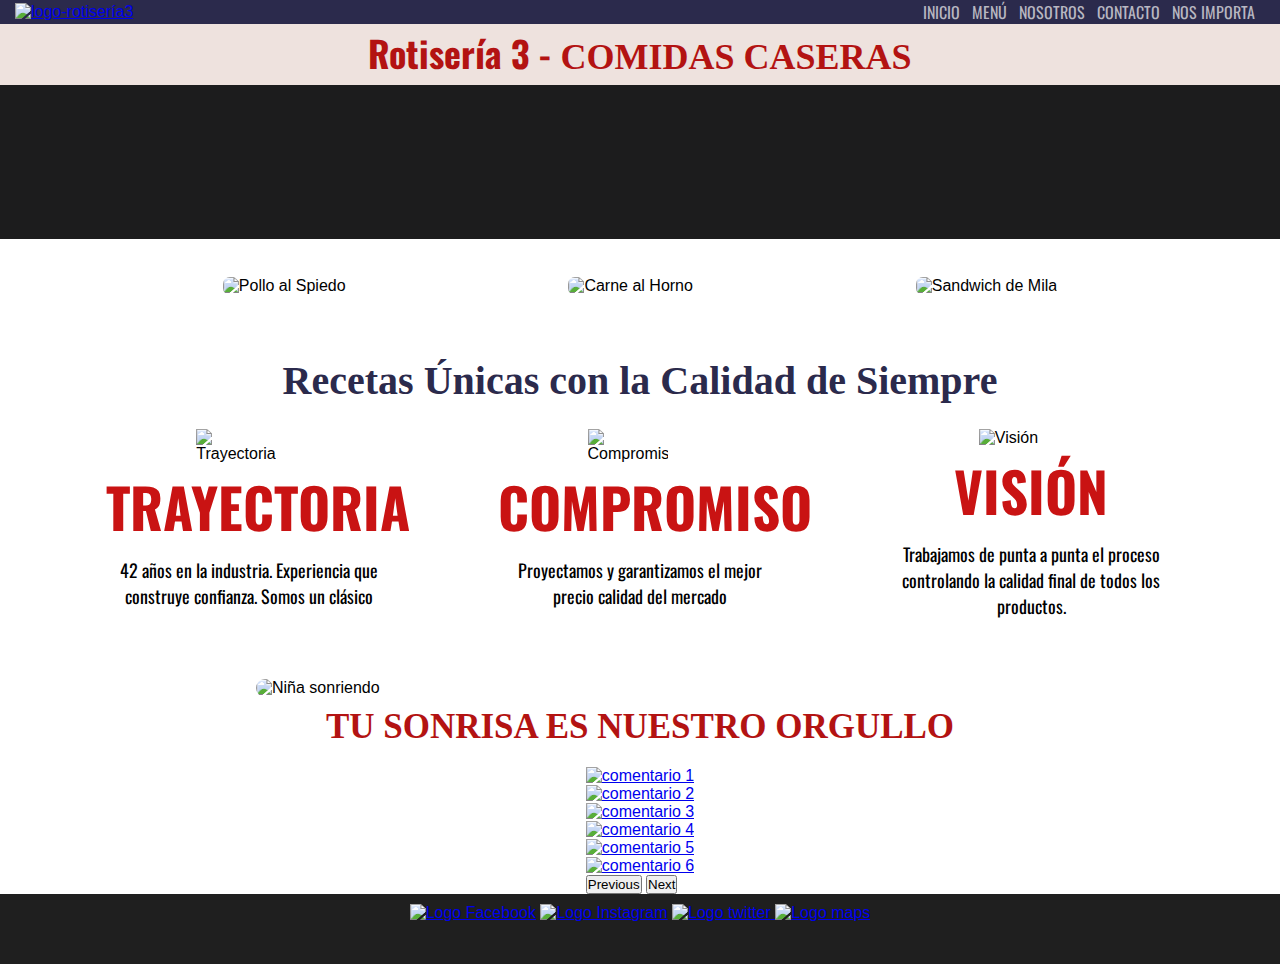
==== index.html @ 92462fdd "carrousel-index con vinculo a google reviews" ====
<!DOCTYPE html>
<html lang="en">

<head>
    <meta charset="UTF-8">
    <meta http-equiv="X-UA-Compatible" content="IE=edge">
    <meta name="viewport" content="width=device-width, initial-scale=1.0">
    <link rel="shortcut icon" href="./resourses/images/proto-logo.png" type="image/x-icon">
    <link href="https://cdn.jsdelivr.net/npm/bootstrap@5.3.0/dist/css/bootstrap.min.css" rel="stylesheet"
        integrity="sha384-9ndCyUaIbzAi2FUVXJi0CjmCapSmO7SnpJef0486qhLnuZ2cdeRhO02iuK6FUUVM" crossorigin="anonymous">
    <link rel="stylesheet" href="./css/style.css">
    <title>Rotisería 3</title>
</head>

<body>
    <header class="header">
        <a href="./index.html"><img src="./resourses/images/proto-logo.png" alt="logo-rotisería3" class="logo">
        </a>


        <nav class="nav">

            <ul>
                <li><a href="./index.html">Inicio</a></li>
                <li><a href="./pages/menu.html">Menú</a></li>
                <li><a href="./pages/nosotros.html">Nosotros</a></li>
                <li><a href="./pages/contacto.html">Contacto</a></li>
                <li><a href="./pages/nos-importa.html">Nos Importa</a></li>
            </ul>

        </nav>


    </header>
    <main class="main">
        <h1 class="h1-inicio"> Rotisería 3 - <span class="h1-tu-clasico">COMIDAS CASERAS</span></h1>
        <div class="video-container">
            <div><video muted autoplay loop src="./resourses/images/video-hero (2).mp4" class="video">Pollos en spiedo
                    video</video>
            </div>

            <div class="capa"></div>
        </div>

        <section class="flex-padre">
            <div>
                <img src="./resourses/images/pollo-spiedo-con-limon1.png" alt="Pollo al Spiedo">
            </div>
            <div>
                <img src="./resourses/images/carne-horno1.png" alt="Carne al Horno">
            </div>
            <div>
                <img src="./resourses/images/Mila1.png" alt="Sandwich de Mila">
            </div>

        </section>
        <div>
            <h2 class="h2-inicio">Recetas Únicas con la Calidad de Siempre</h2>
        </div>
        <section class="section-main2">

            <div class="trayectoria">
                <img src="./resourses/images/corazon.png" alt="Trayectoria">
                <div>
                    <h1>Trayectoria</h1>
                </div>
                <div>
                    <p>42 años en la industria. Experiencia que construye confianza. Somos un clásico</p>
                </div>
            </div>
            <div><img src="./resourses/images/ok.png" alt="Compromiso">
                <div>
                    <h1>Compromiso</h1>
                </div>
                <div>
                    <p>Proyectamos y garantizamos el mejor precio calidad del mercado </p>
                </div>
            </div>
            <div><img src="./resourses/images/mover-selector.png" alt="Visión">
                <div>
                    <h1>Visión</h1>
                </div>
                <div>
                    <p>Trabajamos de punta a punta el proceso controlando la calidad final de todos los productos.</p>
                </div>
            </div>

        </section>
        <div class="section-main3">
            <img class="nina-sonriendo" src="./resourses/images/nina-sonrisa.jpg" alt="Niña sonriendo">
            <!-- <small>
               imagen de <a href="https://www.freepik.es/foto-gratis/nina-sonriente-celebrando-cumpleanos_14659047.htm#query=ni%C3%B1a%20sonriendo&position=16&from_view=search&track=ais">Freepik</a>
            </small> -->
            <h3 class="h3-index">Tu sonrisa es nuestro orgullo</h3>
        </div>
        <div class="carousel-container">
            <div id="carouselExampleAutoplaying" class="carousel slide, carousel-control-width: 5%"
                data-bs-ride="carousel">
                <div class="carousel-inner">
                    <div class="carousel-item active">
                       <a href="https://goo.gl/maps/NX41fDXaQCsiSCg49" target="_blank"><img src="./resourses/images/coment1.png" class="d-block w-100" alt="comentario 1"></a> 
                    </div>
                    <div class="carousel-item">
                        <a href="https://goo.gl/maps/ph6fhbP2rN9Jmk6p6" target="_blank"><img src="./resourses/images/coment2.png" class="d-block w-100" alt="comentario 2"></a>
                    </div>
                    <div class="carousel-item">
                       <a href="https://goo.gl/maps/Phtq5oSLnUuC4CB1A" target="_blank"> <img src="./resourses/images/coment3.png" class="d-block w-100" alt="comentario 3"></a>
                    </div>
                    <div class="carousel-item">
                        <a href="https://goo.gl/maps/XSpgKHTFvqZjrsUf7"><img src="./resourses/images/coment4.png" class="d-block w-100" alt="comentario 4"></a> 
                    </div>
                    <div class="carousel-item">
                       <a href="https://goo.gl/maps/chd6iym1nh2SZJrf6"><img src="./resourses/images/coment5.png" class="d-block w-100" alt="comentario 5"></a> 
                    </div>
                    <div class="carousel-item">
                       <a href="https://goo.gl/maps/LpkzpnrTHwoEB9Fm9"><img src="./resourses/images/coment6.png" class="d-block w-100" alt="comentario 6"></a> 
                    </div>
                </div>
                <button class="carousel-control-prev" type="button" data-bs-target="#carouselExampleAutoplaying"
                    data-bs-slide="prev">
                    <span class="carousel-control-prev-icon" aria-hidden="true"></span>
                    <span class="visually-hidden">Previous</span>
                </button>
                <button class="carousel-control-next" type="button" data-bs-target="#carouselExampleAutoplaying"
                    data-bs-slide="next">
                    <span class="carousel-control-next-icon" aria-hidden="true"></span>
                    <span class="visually-hidden">Next</span>
                </button>
            </div>
        </div>

       

    </main>
    <footer class="footer">
        <div class="footer-conteiner">
            <span>
                <a href="#"><img src="./resourses/images/logo-facebook.png" alt="Logo Facebook"
                        class="social-media"></a>
            </span>
            <span>
                <a href="#"><img src="./resourses/images/logo-instagram.png" alt="Logo Instagram"
                        class="social-media"></a>
            </span>

            <span>
                <a href="#"><img src="./resourses/images/logo-twitter.png" alt="Logo twitter" class="social-media"> </a>
            </span>
            <span>
                <a href="https://goo.gl/maps/8TpK8AUAw1Z3n2FX8" target="_blank"> <img src="./resourses/images/maps-icono.png" alt="Logo maps"
                        class="social-media"></a>
            </span>
        </div>

    </footer>
    <script src="https://cdn.jsdelivr.net/npm/bootstrap@5.3.0/dist/js/bootstrap.bundle.min.js"
        integrity="sha384-geWF76RCwLtnZ8qwWowPQNguL3RmwHVBC9FhGdlKrxdiJJigb/j/68SIy3Te4Bkz"
        crossorigin="anonymous"></script>
</body>

</html>
---- css/style.css ----
@import url('https://fonts.googleapis.com/css2?family=Geologica&family=Staatliches&display=swap');
 @import url('https://fonts.googleapis.com/css2?family=Geologica&family=Oswald&family=Staatliches&display=swap');


 * {
     font-family: sans-serif;
     margin: 0;
     padding: 0;
     box-sizing: content-box;
 }

 @font-face {
     font-family: "invisible";
     src: url(../resourses/tipografia/Invisible-ExtraBold.otf);
 }

 @font-face {
     font-family: "paytone";
     src: url(../resourses/tipografia/PaytoneOne-Regular.ttf);
 }

 @font-face {
     font-family: "new-font";
     src: url(../resourses/tipografia/bebas-neue/BebasNeue-Regular.ttf);
 }

 @font-face {
     font-family: "carter";
     src: url(../resourses/tipografia/CarterOne-Regular.ttf);
 }

 /****** HEADER ******/
 .header .logo {
     width: 110px;
     padding-left: 15px;

 }

 .header {
     background-color: #2B2A4C;
     display: flex;
     align-items: center;
     justify-content: space-between;
     flex-wrap: wrap;
 }

 .header ul {
     list-style-type: none;
     text-transform: uppercase;
     display: flex;
     width: 370px;
     align-content: center;
     justify-content: center;
     flex-wrap: wrap;
     margin-bottom: 0;
 }


 .header ul a {
     font-family: 'Oswald', sans-serif;
     text-decoration: none;
     color: #b8b7c1;
     padding-right: 12px;
     /* font-weight: 800; */
 }

 .header ul li a {
     transition: 0.7s ease;
 }

 .header ul li :hover {
     color: #ffffff;
     font-weight: 800;
 }


 /****** INDEX MAIN ******/

 .video-container {
     display: flex;
     flex-direction: column;
     align-items: center;
     flex-wrap: wrap;
     opacity: 1;
     background-color: #1c1c1d;

 }

 .video {
     max-height: 427px;
     width: 100%;
     overflow: visible;
     /* display:none */
 }

 .flex-padre {
     /* border: 2px solid; */
     padding-top: 38px;
     padding-bottom: 38px;
     display: flex;
     flex-direction: row;
     justify-content: space-evenly;
     flex-wrap: wrap;
     height: auto;
     align-content: center;
     background-image: url("../resourses/images/fondo-menu.jpg");
     background-position: right;
     background-size: cover;
 }


 .flex-padre img {
     max-width: 345px;
     max-height: 397px;
     border-radius: 7px;
     overflow-y: auto;
 }

 .h1-inicio {
     color: #B31312;
     text-align: center;
     /* text-transform: uppercase; */
     padding-top: 2px;
     padding-bottom: 6px;
     background-color: #EEE2DE;
     font-family: 'Oswald', sans-serif;
     font-size: 36px;
 }

 .h1-tu-clasico {
     font-family: "paytone";
 }

 .h2-inicio {
     color: #2B2A4C;
     text-align: center;
     font-size: 40px;
     text-align: center;
     padding-top: 20px;
     background-color: #ffffff;
     font-family: "invisible";
 }

 .section-main2 {
     background-color: #ffffff;
     padding-top: 10px;
     padding-bottom: 40px;
     display: flex;
     flex-direction: row;
     justify-content: space-evenly;
     flex-wrap: wrap;
     max-height: 100%;
     align-content: center;
 }

 .section-main2 img {
     max-width: 80px;
     max-height: 80px;
     padding-left: 90px;
     padding-top: 15px;


 }

 .section-main2 div {
     background-color: #ffffff;
     max-width: 285px;
     padding: 0px -20px 0px
 }

 .section-main2 h1 {
     color: #c91313;
     text-align: center;
     text-transform: uppercase;
     text-align: center;
     padding-top: 2px;
     background-color: #ffffff;
     font-family: 'Oswald', sans-serif;
     font-size: 55px;
 }

 .section-main2 p {
     overflow: hidden;
     text-align: center;
     padding-top: 10px;
     font-family: 'Oswald', sans-serif;
     font-size: 18px;
 }

 .foto-local {
     width: 100%;
 }

 .section-main3 {
     background-image: url(../resourses/images/fondo-menu.jpg);
     background-size: cover;
     background-position: center;
     display: flex;
     flex-direction: column;
     align-items: center;
     justify-content: center;
     padding: 20px 0;
 }

 .nina-sonriendo {
     width: 60%;
     border-radius: 15px;
 }

 .h3-index {
     padding-top: 10px;
     font-size: 35px;
     font-family: "paytone";
     text-align: center;
     text-transform: uppercase;
     color: rgb(179, 19, 18);

 }

 .carousel-container {
     background-image: url(../resourses/images/local.JPG);
     background-position: center;
     background-size: cover;
     display: flex;
     justify-content: center;
 }

 /****** MENU MAIN ******/
 .main-menu {
     width: 100%;
     height: 100%;
     background-image: url("../resourses/carne-horno.png");
 }

 .h1-menu {
     color: rgb(179, 19, 18);
     text-align: center;
     padding-top: 2px;
     padding-bottom: 6px;
     background-color: #EEE2DE;
     font-family: "paytone";
     font-size: 36px;
     text-transform: uppercase;
 }

 .main-menu h2 {
     font-family: "invisible";
     text-align: center;
     color: #2B2A4C;
     font-size: 35px;
     margin: 10px;
 }

 .flex-padre-menu .clasicos {

     border-radius: 15px;
     display: flex;
     flex-wrap: wrap;
     flex-direction: row;
     justify-content: center;
     background-image: url(https://i.pinimg.com/originals/a8/f2/65/a8f265e983f2c065b8128eaed8ccb9a7.jpg);
     background-position: center;
     background-size: cover;
 }

 .clasicos img {
     max-height: 425px;
     border-radius: 5px;
 }

 .clasicos h3 {
     font-family: "new-font";
     padding-top: 4px;
 }

 .clasicos p {
     font-size: 16px;
     font-family: "new-font";
     padding: 3px 2px;
 }

 .clasicos small {
     font-size: 10px;
     font-weight: bold;
 }

 .clasicos .carne-container {
     display: flex;
     flex-direction: column;
     align-items: center;
 }

 .clasicos .pollo-container {
     display: flex;
     flex-direction: column;
     align-items: center;
 }

 .clasicos .merluza-container {
     display: flex;
     flex-direction: column;
     align-items: center;
 }

 .clasicos .napo-container {
     display: flex;
     flex-direction: column;
     align-items: center;
 }

 .clasicos .sandwich-container {
     display: flex;
     flex-direction: column;
     align-items: center;
 }

 .flex-padre-menu div {
     padding: 10px;
 }

 .acompanamientos {
     display: flex;
     flex-wrap: wrap;
     align-items: center;
     justify-content: center;
     background-image: url(https://i.pinimg.com/originals/a8/f2/65/a8f265e983f2c065b8128eaed8ccb9a7.jpg);
     background-position: center;
     background-size: cover;
 }

 .acompanamientos .fries-box {
     display: flex;
     flex-direction: column;
     align-items: center;
 }

 .acompanamientos .backed-box {
     display: flex;
     flex-direction: column;
     align-items: center;
 }

 .acompanamientos .bomb-box {
     display: flex;
     flex-direction: column;
     align-items: center;
 }

 .acompanamientos .smash-box {
     display: flex;
     flex-direction: column;
     align-items: center;
 }

 .acompanamientos .salad-box {
     display: flex;
     flex-direction: column;
     align-items: center;
 }

 .acompanamientos .tortillas-box {
     display: flex;
     flex-direction: column;
     align-items: center;
 }

 .acompanamientos h3 {
     font-family: "new-font";
     padding-top: 4px;
 }

 .acompanamientos p {
     font-size: 16px;
     font-family: "new-font";
     padding: 3px 2px;
 }

 .acompanamientos small {
     font-size: 10px;
     font-weight: bold;
 }

 .flex-padre-menu .acompanamientos img {
     max-width: 300px;
     height: 223px;
     border-radius: 5px;
 }

 .flex-padre-menu .pastas {
     display: flex;
     flex-wrap: wrap;
     align-items: center;
     justify-content: center;
     background-image: url(https://i.pinimg.com/originals/a8/f2/65/a8f265e983f2c065b8128eaed8ccb9a7.jpg);
     background-position: center;
     background-size: cover;
 }

 .flex-padre-menu .pastas h3 {
     font-family: "new-font";
     padding-top: 4px;
     margin: auto;
     text-align: center;
 }

 .flex-padre-menu .pastas img {
     max-width: 450px;
     border-radius: 5px;
     margin: 0 20px;
 }

 .flex-padre-menu .empanadas {
     border-radius: 15px;
     display: flex;
     flex-wrap: wrap;
     flex-direction: row;
     justify-content: center;
     background-image: url(https://i.pinimg.com/originals/a8/f2/65/a8f265e983f2c065b8128eaed8ccb9a7.jpg);
     background-position: center;
     background-size: cover;
 }

 .flex-padre-menu .empanadas h3 {
     font-family: "new-font";
     margin: auto;
     text-align: center;
 }

 .flex-padre-menu .empanadas div {
     margin: 0 6px;
 }

 .flex-padre-menu .empanadas img {
     max-width: 300px;
     height: 223px;
     border-radius: 5px;
 }

 .flex-padre-menu .postres {
     border-radius: 15px;
     display: flex;
     flex-wrap: wrap;
     flex-direction: row;
     justify-content: center;
     background-image: url(https://i.pinimg.com/originals/a8/f2/65/a8f265e983f2c065b8128eaed8ccb9a7.jpg);
     background-position: center;
     background-size: cover;
 }

 .flex-padre-menu .postres img {
     max-width: 300px;
     height: 223px;
     border-radius: 5px;
 }

 .flex-padre-menu .postres h3 {
     font-family: "new-font";
     margin: auto;
     text-align: center;
 }

 /****** Nosotros MAIN ******/

 .nosotros-titulo-container {
     box-sizing: border-box;
     position: relative;
     width: 100%;
     height: 100%;
     overflow: hidden;
 }

 .title-box {
     width: 100%;
     height: 100%;
     position: absolute;
     text-align: center;
     display: flex;
     flex-direction: column;
     align-items: center;
     justify-content: center;
 }

 .nosotros-titulo-container video {
     width: 100%;
     object-fit: cover;

 }

 .main-nosotros {
     display: flex;
     flex-direction: column;
     justify-content: center;

 }


 .h1-nosotros {
     color: #c91313;
     text-align: center;
     padding-top: 2px;
     padding-bottom: 6px;
     font-family: "paytone";
     font-size: 46px;
     text-transform: uppercase;
 }

 .h2-nosotros {
     font-family: "oswald";
     color: #2B2A4C;
     font-size: 42px;
     text-align: center;
 }

 .h3-nosotros {
     font-family: "oswald";
     color: #2B2A4C;
     font-size: 35px;
     text-align: center;

 }

 .main-nosotros p {
     padding: 10px;
     max-width: 65%;
     text-align: center;
     font-size: 20px;
     margin: auto;

 }


 .nosotros-container {
     background-color: #f0f0f0;
     display: flex;
     flex-direction: column;
     align-items: center;
     font-size: 1rem;
     opacity: 1.5;
     margin: 30px 10px;
 }

 .nosotros-container p {
     color: rgb(33, 32, 32);
     font-family: "oswald";
     text-align: center;
 }

 .nosotros-container span {
     font-size: 2rem;
     font-family: Impact, Haettenschweiler, 'Arial Narrow Bold', sans-serif;
     margin: 5px;
     color: #2e2e2d;
 }

 .nosotros-container h3 {
     margin: 20px auto;
     font-size: 2rem;
     text-transform: uppercase;
     font-family: "paytone";
     color: #2e2e2d;
 }

 .nosotros-container h4 {
     font-size: 1.5rem;
     font-family: "invisible";
     margin: 5px;
     color: #2e2e2d;
     text-transform: uppercase;
     text-decoration: underline;
 }

 .nosotros-container h5 {
     color: #2B2A4C;
     text-align: center;
     font-family: "paytone";
     font-size: 35px;
     margin-top: 10px;
     text-transform: uppercase;
 }
 .nosotros-container h6{
    margin: 0px auto;
    margin-top: 20px;
    font-size: 2rem;
    text-transform: uppercase;
    font-family: "paytone";
    color: #2e2e2d;
 }
 .main-nosotros .logo3-nosotros {
     width: 120px;
     margin-bottom: 10px;
 }

 .main-nosotros .nosotros-img {
     width: 60%;
     border-radius: 20px;

 }

 /****** CONTACTO MAIN ******/
 .h1-contacto {
     color: #B31312;
     text-align: center;
     background-color: #EEE2DE;
     font-family: "paytone";
     padding-top: 2px;
     padding-bottom: 6px;
     font-size: 35px;
     text-transform: uppercase;
 }

 .h2-contacto {
     font-family: Impact, Haettenschweiler, 'Arial Narrow Bold', sans-serif;
     color: #2B2A4C;
     font-weight: 500;
     text-align: center;
     padding: 10px 0;
 }

 .form-container {
     display: grid;
     grid-template-columns: 2.5fr 0.5fr;
     grid-template-areas: "form-box mas-info-box";
     justify-items: center;
     align-items: center;

 }

 .form-box {
     grid-area: form-box;
 }

 .mas-info-box {
     grid-area: mas-info-box;
 }

 .form-box {
     width: 70%;
     /* height: 500px; */
     margin: 10px;
     padding: 10px;
     border: solid #e3e3e3;
     display: flex;
     flex-direction: column;
 }

 .form-box label {
     margin: 5px 0;
     font-family: "oswald";
     font-size: 18px;
 }

 .form-box input {
     padding-left: 5px;
     border-radius: 5px;
     border: solid rgb(232, 232, 232);
     color: #bfbdbd;
     font-family: "oswald";
     font-size: 16px;
 }

 .form-box input:hover {
     border-color: #fef773;
 }

 .form-box textarea {
     padding-left: 5px;
     border-radius: 5px;
     border: solid rgb(232, 232, 232);
     font-family: "oswald";
     font-size: 16px;
 }

 .form-box textarea:hover {
     border-color: #fef773;
 }

 .form-box .send-button {
     width: 70px;
     height: 40px;
     background-color: #B31312;
     color: white;
     margin: 10px 0;
     padding-right: 2px;
 }

 .form-box .send-button:hover {
     background-color: #1c1c1d;
     border-color: #1c1c1d;

 }

 .mas-info-box {
     height: 400px;
     display: flex;
     flex-direction: column;
     justify-content: space-evenly;
     background-color: #f0f0f0;
     margin: auto;
     padding: 10px;
     border: solid #e3e3e3;
     align-items: center;
 }

 .mas-info-box img {
     width: 20px;
 }


 .mas-info-box .mas-info-logo {
     width: 150px;
 }

 .iframe-map {
     width: 100%;
 }

 /****** NOS IMPORTA MAIN ******/
 .main-nos-importa {
     display: flex;
     flex-direction: column;
     align-items: center;
 }

 .h1-nos-importa {
     color: #B31312;
     text-align: center;
     background-color: #EEE2DE;
     font-family: "paytone";
     padding-top: 2px;
     padding-bottom: 6px;
     font-size: 32px;
     text-transform: uppercase;
 }

 .h2-nos-importa {
     font-family: Impact, Haettenschweiler, 'Arial Narrow Bold', sans-serif;
     color: #2B2A4C;
     font-size: 50px;
     font-weight: 500;
     padding: 15px
 }

 .h3-nos-importa {
     font-family: Impact, Haettenschweiler, 'Arial Narrow Bold', sans-serif;
     color: #2B2A4C;
     font-size: 25px;
     font-weight: 500;
     padding: 15px
 }

 .main-nos-importa .p-reciclar {
     color: black;
     font-size: 22px;
     font-weight: bold;
     padding: 10px;
 }

 .main-nos-importa p {
     color: #1f1f1f;
     /* font-weight: 300px; */
     padding: 10px;
     max-width: 800px;
     text-align: justify;
 }

 .p-increible {
     font-size: 20px;
     text-transform: uppercase;
     font-weight: bold;
 }

 .p-style-title {
     color: #2B2A4C;
     font-size: 26px;
 }


 .h4-nos-importa {
     font-family: Impact, Haettenschweiler, 'Arial Narrow Bold', sans-serif;
     color: #B31312;
     font-size: 45px;
     font-weight: 500;
     padding: 15px;
     /* text-align: center; */
 }

 .h5-nos-importa {
     font-family: "carter";
     color: #ee7b1c;
     font-size: 35px;
     font-weight: 500;
     padding: 15px;
 }

 .emoji-abrazo {
     max-width: 50px;
 }

 .playas-limpias-img {
     max-width: 70%;
     padding: 15px;
 }


 .ul-playas-limpias li {
     margin-left: 25px;
     max-width: 850px;
 }



 /* .playas-limpias-nota p{
    color: black;
    padding: 10px;
    font-weight: normal;
} */




 /****** FOOTER ******/
 .footer {
     width: 100%;
     height: 50px;
     padding-top: 10px;
     padding-bottom: 10px;
     background-color: #1f1f1f;
     display: flex;
     flex-direction: row;
     justify-content: center
 }

 .footer .social-media {
     width: 50px;
     height: 50px;
 }

 /***** MEDIA INDEX *****/

 @media(max-width: 924px) {
     .flex-padre img {
         max-width: 309px;
         max-height: 366px;
     }

     .section-main2 img {
         max-width: 65px;
         max-height: 65px;
         margin-left: 14px;
         padding-top: 15px;
     }

     .section-main2 h1 {
         font-size: 50px;
     }
 }

 @media (max-width: 850px) {
     .video-container {
         display: none;
     }

     .main .h1-tu-clasico {
         font-size: 33px;
         color: #B31312;
     }

     .flex-padre img {
         max-width: 309px;
         max-height: 327px;
     }

     .main .h2-inicio {
         font-size: 38px;
         margin: 0 3px;
     }

     .section-main2 img {
         max-width: 62px;
         max-height: 62px;
         margin-left: 14px;
         padding-top: 15px;
     }

     .section-main2 h1 {
         font-size: 47px;
     }
 }

 @media(max-width: 764px) {
     .flex-padre img {
         max-width: 309px;
         max-height: 300px;
     }

     .main .h1-tu-clasico {
         font-size: 30px;
         color: #B31312;
     }

     .main .h2-inicio {
         font-size: 36px;
         margin: 0 3px;
     }

     .h3-index {
         font-size: 33px;
     }
 }

 @media (max-width:700px) {
     .flex-padre img {
         max-width: 309px;
         max-height: 397px;
     }

     .main .h2-inicio {
         font-size: 34px;
         margin: 0 3px;
     }

     .section-main2 img {
         max-width: 60px;
         max-height: 60px;
         margin-left: 14px;
         padding-top: 15px;
     }

     .section-main2 h1 {
         font-size: 37px;
     }

     .h3-index {
         font-size: 31px;
     }
 }

 @media (max-width: 600px) {
     .flex-padre img {
         max-width: 230px;
     }

     .main .h2-inicio {
         font-size: 32px;
         margin: 0 3px;
     }

     .section-main2 img {
         max-width: 58px;
         max-height: 58px;
         margin-left: 14px;
         padding-top: 15px;
     }

     .section-main2 h1 {
         font-size: 35px;
     }

     .h3-index {
         font-size: 29px;
     }
 }

 @media (max-width: 550px) {
     .header {
         background-color: black;
         display: flex;
         justify-content: center;
         flex-wrap: wrap;
     }

     .header .logo {
         padding: 0;
     }
 }

 @media (max-width: 550px) {
     .main .h1-inicio {
         font-size: 20px;
         display: flex;
         flex-direction: column;
     }

     .header a {
         padding: 0 3px;
     }

     .main .h1-tu-clasico {
         font-size: 25px;
         color: #2B2A4C;
     }

     .main .h2-inicio {
         font-size: 30px;
         margin: 0 3px;
     }

     .flex-padre img {
         max-width: 230px;
     }

     .section-main2 img {
         max-width: 55px;
         max-height: 55px;
         margin-left: 14px;
         padding-top: 15px;
     }

     .section-main2 h1 {
         font-size: 33px;
     }

     .h3-index {
         font-size: 25px;
         padding-top: 15px;
     }

     .video-container {
         display: none;
     }
 }

 /***** MEDIA MENU *****/

 @media(max-width:1400px) {
     .h1-menu {
         font-size: 35px;
     }

     .main-menu h2 {
         font-size: 34px;
     }

     .clasicos img {
         height: 400px;
         max-width: 400px;
     }

     .flex-padre-menu .acompanamientos img {
         height: 208px;
     }

     .flex-padre-menu .pastas img {
         max-width: 430px;
     }
 }

 @media(max-width:1200px) {
     .h1-menu {
         font-size: 33px;
     }

     .main-menu h2 {
         font-size: 32px;
     }

     .clasicos img {
         height: 380px;
         max-width: 370px;
     }

     .flex-padre-menu .acompanamientos img {
         max-width: 287px;
         height: 208px;
     }

     .flex-padre-menu .pastas img {
         max-width: 410px;
     }
 }

 @media(max-width:992px) {
     .h1-menu {
         font-size: 32px;
     }

     .main-menu h2 {
         font-size: 31px;
     }

     .clasicos img {
         height: 360px;
         max-width: 350px;
     }

     .flex-padre-menu .pastas img {
         max-width: 390px;
     }
 }

 @media(max-width:768px) {
     .h1-menu {
         font-size: 31px;
     }

     .main-menu h2 {
         font-size: 30px;
     }

     .clasicos img {
         height: 340px;
         max-width: 350px;
     }

     .flex-padre-menu .pastas img {
         max-width: 380px;
     }
 }

 @media (max-width:701px) {
     .flex-padre {
         display: flex;
         flex-direction: column;
         justify-content: space-evenly;
         align-items: center;
     }

     .flex-padre img {
         margin: 5px;
     }
 }

 @media(max-width:576px) {
     .h1-menu {
         font-size: 29px;
     }

     .main-menu h2 {
         font-size: 28px;
     }

     .clasicos img {
         height: 300px;
         max-width: 350px;
     }

     .flex-padre-menu .pastas img {
         max-width: 300px;
     }
 }

 /***** MEDIA NOSOTROS *****/
 @media (max-width:1400px) {
     .h1-nosotros {
         font-size: 45px;
     }

     .h2-nosotros {
         font-size: 41px;
     }

     .h3-nosotros {
         font-size: 34px;
     }

     .nosotros-container span {
         font-size: 1.9rem;
     }

     .nosotros-container h3 {
         font-size: 1.9rem;
     }

     .nosotros-container h4 {
         font-size: 1.4rem;
     }

     .nosotros-container h5 {
         font-size: 34px;
     }
     .nosotros-container h6{
        font-size: 1.8rem;
     }
 }

 @media (max-width:1200px) {
     .h1-nosotros {
         font-size: 43px;
     }

     .h2-nosotros {
         font-size: 39px;
     }

     .h3-nosotros {
         font-size: 32px;
     }

     .nosotros-container span {
         font-size: 1.7rem;
     }

     .nosotros-container h3 {
         font-size: 1.7rem;
     }

     .nosotros-container h4 {
         font-size: 1.2rem;
     }

     .nosotros-container h5 {
         font-size: 32px;
     }
     .nosotros-container h6{
        font-size: 1.6rem;
     }
 }
 @media(max-width:992px){
    
    .title-box {
        justify-content: flex-start;
        padding-top: 118px;
    }

    .h1-nosotros {
        font-size: 41px;
    }

    .h2-nosotros {
        font-size: 37px;
    }

    .h3-nosotros {
        font-size: 25px;
    }

    .nosotros-container span {
        font-size: 1.5rem;
    }

    .nosotros-container h3 {
        font-size: 1.5rem;
    }

    .nosotros-container h4 {
        font-size: 1rem;
    }

    .nosotros-container h5 {
        font-size: 30px;
    }
    .nosotros-container h6{
        font-size: 1.4rem;
     }
     .main-nosotros .nosotros-img{
        width: 70%;
     }
 }
 @media (max-width:768px){
    .h1-nosotros {
        font-size: 35px;
    }

    .h2-nosotros {
        font-size: 32px;
    }

    .h3-nosotros {
        font-size: 22px;
    }

    .nosotros-container span {
        font-size: 1.2rem;
    }

    .nosotros-container h3 {
        font-size: 1.2rem;
    }

    .nosotros-container h4 {
        font-size: 0.8rem;
    }

    .nosotros-container h5 {
        font-size: 26px;
    }
    .nosotros-container h6{
        font-size: 1.1rem;
     }
    .main-nosotros p {
        font-size: 18px;
    }
    .main-nosotros .nosotros-img{
        width: 75%;
     }
 }
 @media(max-width:550px) {
     .title-box {
         justify-content: flex-start;
         padding-top: 75px;
     }


     .h1-nosotros {
          font-size: 26px;
     
     }

     .h2-nosotros {
         font-size: 20px;
     }

     .h3-nosotros {
         font-size: 16px;
         text-align: center;
     }

     .nosotros-container span {
         font-size: 20px;
     }

     .nosotros-container h3 {
         font-size: 15px;
     }

     .nosotros-container h5 {
        font-size: 20px;
    }
    .nosotros-container h6{
        font-size: 14px;
     }
     .main-nosotros p {
         font-size: 16px;
     }
     .main-nosotros .nosotros-img{
        width: 75%;
     }
 }

 /***** MEDIA CONTACTO *****/
 @media(max-width: 1400px) {
     .h1-contacto {
         font-size: 33px;
         font-family: "paytone";
         text-transform: uppercase;
     }

     .h2-contacto {
         font-size: 24px;
         padding-top: 8px;
     }
 }

 @media (max-width: 1200px) {
     .h1-contacto {
         font-size: 31px;
         font-family: "paytone";
         text-transform: uppercase;
     }

     .h2-contacto {
         font-size: 22px;
         padding-top: 8px;
     }

     .mas-info-box {
         width: 230px;
     }

     .mas-info-box h3 {
         font-size: 17px;
     }

     .mas-info-box span {
         font-size: 15px;
     }

     .mas-info-box p {
         font-size: 15px;
     }

     .mas-info-box .mas-info-logo {
         width: 130px;
     }
 }

 @media (max-width: 850px) {
     .form-container {
         display: flex;
         flex-direction: column;
     }

     .form-box {
         width: 90%;
     }

     .mas-info-box {
         height: 300px;
         max-width: 300px;
         background-color: #f0f0f0;
         margin: auto;
         padding: 10px;
         border: solid #e3e3e3;
         align-items: center;
     }

     .mas-info-box .mas-info-logo {
         width: 100px;
     }

     .h1-contacto {
         font-size: 30px;
         font-family: "paytone";
         text-transform: uppercase;
     }

     .h2-contacto {
         font-size: 20px;
         padding-top: 8px;
     }
 }

 @media (max-width: 1400px) {
     .div-container {
         margin: auto;
     }

     .div-container .h1-nos-importa {
         font-size: 31px;
     }

     .div-container .h2-nos-importa {
         font-size: 48px;
     }

     .div-container .h4-nos-importa {
         font-size: 43px;
     }

     .div-container .h5-nos-importa {
         font-size: 33px;
     }
 }


 @media (max-width: 1200px) {

     .h1-nos-importa {
         font-size: 30px;
     }

     .div-container .h2-nos-importa {
         font-size: 46px;
     }

     .div-container .h4-nos-importa {
         font-size: 41px;
     }

     .div-container .h5-nos-importa {
         font-size: 31px;
     }

     .main-nos-importa .p-reciclar {
         font-size: 21px;
     }
 }

 @media(max-width:992px) {
     .h1-nos-importa {
         font-size: 28px;
     }

     .div-container .h2-nos-importa {
         font-size: 44px;
     }

     .div-container .h4-nos-importa {
         font-size: 39px;
     }

     .div-container .h5-nos-importa {
         font-size: 29px;
     }

     .main-nos-importa .p-reciclar {
         font-size: 20px;
     }
 }

 @media(max-width:768px) {
     .h1-nos-importa {
         font-size: 28px;
     }

     .nos-importa-iframe {
         width: 100%;
     }

     .div-container .h2-nos-importa {
         font-size: 44px;
     }

     .div-container .h3-nos-importa {
         font-size: 23px;

     }

     .div-container .h4-nos-importa {
         font-size: 39px;
     }

     .div-container .h5-nos-importa {
         font-size: 29px;
     }

     .main-nos-importa .p-reciclar {
         font-size: 20px;
     }
 }

 @media(max-width:576px) {
     .main-nos-importa {
         align-items: flex-start;
     }

     .nos-importa-iframe {
         width: 100%;

     }

     .h1-nos-importa {
         font-size: 27px;
     }

     .div-container .h2-nos-importa {
         font-size: 42px;
     }

     .div-container .h3-nos-importa {
         font-size: 21px;

     }

     .div-container .h4-nos-importa {
         font-size: 37px;
     }

     .div-container .h5-nos-importa {
         font-size: 27px;
     }

     .main-nos-importa .p-reciclar {
         font-size: 18px;
     }
 }
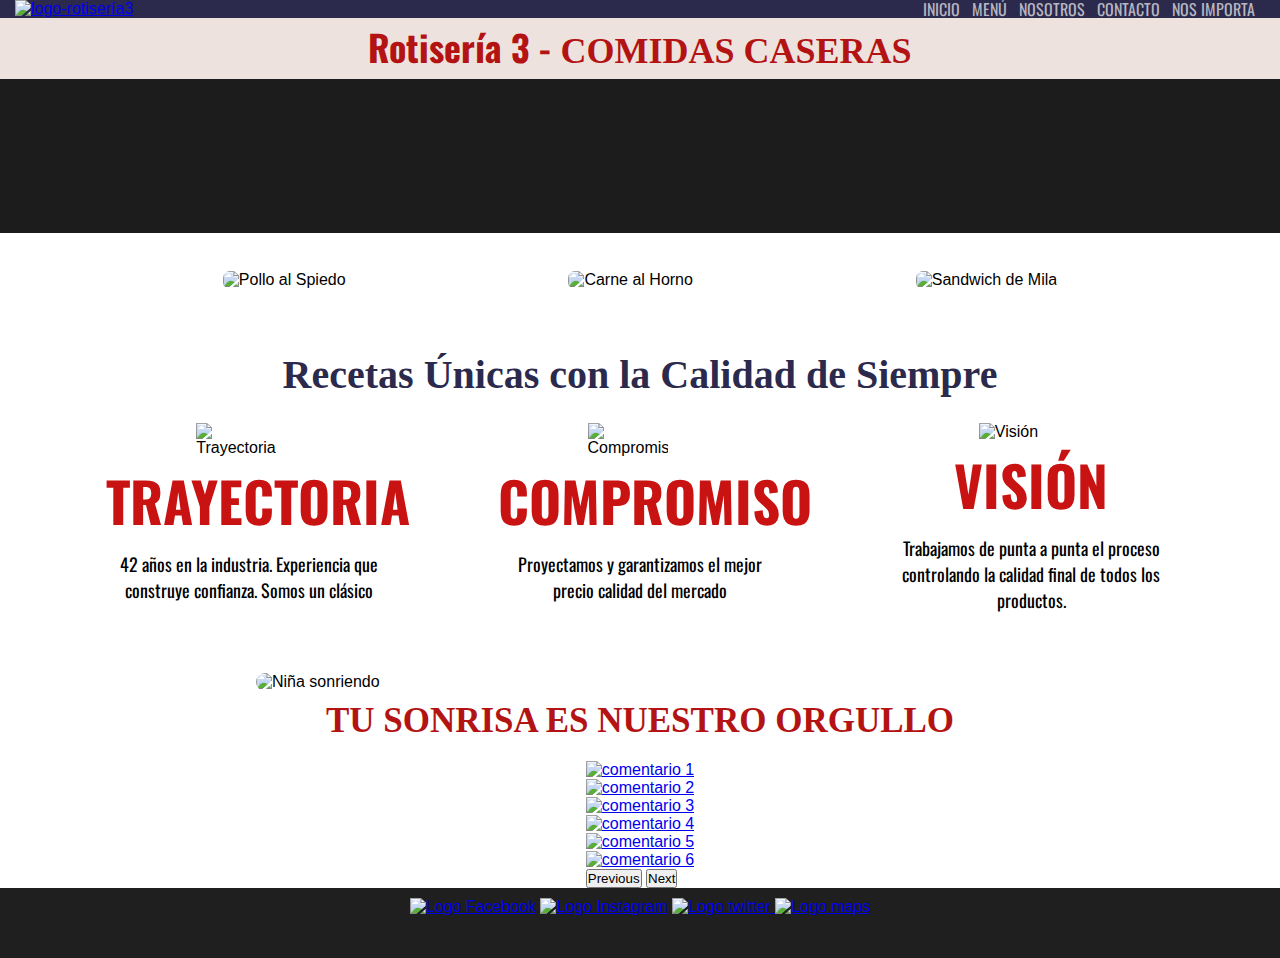
==== commit d39a7bb4: "Responsive NavBar Hamburguer install in all pages" ====
--- a/index.html
+++ b/index.html
@@ -14,22 +14,23 @@
 
 <body>
     <header class="header">
-        <a href="./index.html"><img src="./resourses/images/proto-logo.png" alt="logo-rotisería3" class="logo">
-        </a>
+
 
 
         <nav class="nav">
-
-            <ul>
+            <a href="./index.html"><img src="./resourses/images/proto-logo.png" alt="logo-rotisería3" class="logo">
+            </a>
+            <ul id="menuList">
                 <li><a href="./index.html">Inicio</a></li>
                 <li><a href="./pages/menu.html">Menú</a></li>
                 <li><a href="./pages/nosotros.html">Nosotros</a></li>
                 <li><a href="./pages/contacto.html">Contacto</a></li>
                 <li><a href="./pages/nos-importa.html">Nos Importa</a></li>
             </ul>
+            <img class="burguer-button" src="./resourses/images/hamburguerButton.png" alt="imagen del boton del menu"
+                onclick="togglemenu()">
 
         </nav>
-
 
     </header>
     <main class="main">
@@ -98,22 +99,28 @@
                 data-bs-ride="carousel">
                 <div class="carousel-inner">
                     <div class="carousel-item active">
-                       <a href="https://goo.gl/maps/NX41fDXaQCsiSCg49" target="_blank"><img src="./resourses/images/coment1.png" class="d-block w-100" alt="comentario 1"></a> 
+                        <a href="https://goo.gl/maps/NX41fDXaQCsiSCg49" target="_blank"><img
+                                src="./resourses/images/coment1.png" class="d-block w-100" alt="comentario 1"></a>
                     </div>
                     <div class="carousel-item">
-                        <a href="https://goo.gl/maps/ph6fhbP2rN9Jmk6p6" target="_blank"><img src="./resourses/images/coment2.png" class="d-block w-100" alt="comentario 2"></a>
+                        <a href="https://goo.gl/maps/ph6fhbP2rN9Jmk6p6" target="_blank"><img
+                                src="./resourses/images/coment2.png" class="d-block w-100" alt="comentario 2"></a>
                     </div>
                     <div class="carousel-item">
-                       <a href="https://goo.gl/maps/Phtq5oSLnUuC4CB1A" target="_blank"> <img src="./resourses/images/coment3.png" class="d-block w-100" alt="comentario 3"></a>
+                        <a href="https://goo.gl/maps/Phtq5oSLnUuC4CB1A" target="_blank"> <img
+                                src="./resourses/images/coment3.png" class="d-block w-100" alt="comentario 3"></a>
                     </div>
                     <div class="carousel-item">
-                        <a href="https://goo.gl/maps/XSpgKHTFvqZjrsUf7"><img src="./resourses/images/coment4.png" class="d-block w-100" alt="comentario 4"></a> 
+                        <a href="https://goo.gl/maps/XSpgKHTFvqZjrsUf7" target="_blank"><img
+                                src="./resourses/images/coment4.png" class="d-block w-100" alt="comentario 4"></a>
                     </div>
                     <div class="carousel-item">
-                       <a href="https://goo.gl/maps/chd6iym1nh2SZJrf6"><img src="./resourses/images/coment5.png" class="d-block w-100" alt="comentario 5"></a> 
+                        <a href="https://goo.gl/maps/chd6iym1nh2SZJrf6" target="_blank"><img
+                                src="./resourses/images/coment5.png" class="d-block w-100" alt="comentario 5"></a>
                     </div>
                     <div class="carousel-item">
-                       <a href="https://goo.gl/maps/LpkzpnrTHwoEB9Fm9"><img src="./resourses/images/coment6.png" class="d-block w-100" alt="comentario 6"></a> 
+                        <a href="https://goo.gl/maps/LpkzpnrTHwoEB9Fm9" target="_blank"><img
+                                src="./resourses/images/coment6.png" class="d-block w-100" alt="comentario 6"></a>
                     </div>
                 </div>
                 <button class="carousel-control-prev" type="button" data-bs-target="#carouselExampleAutoplaying"
@@ -129,7 +136,7 @@
             </div>
         </div>
 
-       
+
 
     </main>
     <footer class="footer">
@@ -147,8 +154,8 @@
                 <a href="#"><img src="./resourses/images/logo-twitter.png" alt="Logo twitter" class="social-media"> </a>
             </span>
             <span>
-                <a href="https://goo.gl/maps/8TpK8AUAw1Z3n2FX8" target="_blank"> <img src="./resourses/images/maps-icono.png" alt="Logo maps"
-                        class="social-media"></a>
+                <a href="https://goo.gl/maps/8TpK8AUAw1Z3n2FX8" target="_blank"> <img
+                        src="./resourses/images/maps-icono.png" alt="Logo maps" class="social-media"></a>
             </span>
         </div>
 
@@ -156,6 +163,21 @@
     <script src="https://cdn.jsdelivr.net/npm/bootstrap@5.3.0/dist/js/bootstrap.bundle.min.js"
         integrity="sha384-geWF76RCwLtnZ8qwWowPQNguL3RmwHVBC9FhGdlKrxdiJJigb/j/68SIy3Te4Bkz"
         crossorigin="anonymous"></script>
+    <script>
+        var menuList = document.getElementById("menuList");
+
+        menuList.style.maxHeight = "0px";
+
+        function togglemenu() {
+
+            if (menuList.style.maxHeight == "0px") {
+                menuList.style.maxHeight = "100%";
+            }
+            else {
+                menuList.style.maxHeight = "0px";
+            }
+        }
+    </script>
 </body>
 
-</html>
+</html>--- a/css/style.css
+++ b/css/style.css
@@ -38,10 +38,15 @@
 
  .header {
      background-color: #2B2A4C;
-     display: flex;
-     align-items: center;
-     justify-content: space-between;
-     flex-wrap: wrap;
+     width:100% ;
+  
+ }
+ .header .nav{
+    width: 100%;
+    display: flex;
+    align-items: center;
+    justify-content: space-between;
+
  }
 
  .header ul {
@@ -61,7 +66,6 @@
      text-decoration: none;
      color: #b8b7c1;
      padding-right: 12px;
-     /* font-weight: 800; */
  }
 
  .header ul li a {
@@ -71,6 +75,12 @@
  .header ul li :hover {
      color: #ffffff;
      font-weight: 800;
+ }
+
+ .burguer-button {
+     width: 30px;
+     display: none;
+     cursor: pointer;
  }
 
 
@@ -251,6 +261,44 @@
      margin: 10px;
  }
 
+ .barra-menu {
+     background-color: #EEE2DE;
+     display: flex;
+     width: 100%;
+
+ }
+
+ .barra-menu ul {
+     width: 100%;
+     list-style-type: none;
+     display: flex;
+     flex-wrap: wrap;
+     background-color: #EEE2DE;
+     justify-content: center;
+     padding-bottom: 10px;
+
+ }
+
+ .barra-menu a {
+     text-decoration: none;
+     font-family: "oswald";
+     text-transform: uppercase;
+     font-size: 14px;
+     padding: 10px;
+     color: #2B2A4C;
+     /* background-color: #fff479ec; */
+     border-radius: 2px;
+
+ }
+
+ .barra-menu a:hover {
+     font-size: 15px;
+     text-decoration: overline;
+     color: #6561df;
+     transition: 0.5s ease;
+     padding: 12px;
+ }
+
  .flex-padre-menu .clasicos {
 
      border-radius: 15px;
@@ -577,14 +625,16 @@
      margin-top: 10px;
      text-transform: uppercase;
  }
- .nosotros-container h6{
-    margin: 0px auto;
-    margin-top: 20px;
-    font-size: 2rem;
-    text-transform: uppercase;
-    font-family: "paytone";
-    color: #2e2e2d;
- }
+
+ .nosotros-container h6 {
+     margin: 0px auto;
+     margin-top: 20px;
+     font-size: 2rem;
+     text-transform: uppercase;
+     font-family: "paytone";
+     color: #2e2e2d;
+ }
+
  .main-nosotros .logo3-nosotros {
      width: 120px;
      margin-bottom: 10px;
@@ -835,6 +885,8 @@
      height: 50px;
  }
 
+
+
  /***** MEDIA INDEX *****/
 
  @media(max-width: 924px) {
@@ -958,19 +1010,6 @@
 
      .h3-index {
          font-size: 29px;
-     }
- }
-
- @media (max-width: 550px) {
-     .header {
-         background-color: black;
-         display: flex;
-         justify-content: center;
-         flex-wrap: wrap;
-     }
-
-     .header .logo {
-         padding: 0;
      }
  }
 
@@ -1168,8 +1207,9 @@
      .nosotros-container h5 {
          font-size: 34px;
      }
-     .nosotros-container h6{
-        font-size: 1.8rem;
+
+     .nosotros-container h6 {
+         font-size: 1.8rem;
      }
  }
 
@@ -1201,89 +1241,98 @@
      .nosotros-container h5 {
          font-size: 32px;
      }
-     .nosotros-container h6{
-        font-size: 1.6rem;
-     }
- }
- @media(max-width:992px){
-    
-    .title-box {
-        justify-content: flex-start;
-        padding-top: 118px;
-    }
-
-    .h1-nosotros {
-        font-size: 41px;
-    }
-
-    .h2-nosotros {
-        font-size: 37px;
-    }
-
-    .h3-nosotros {
-        font-size: 25px;
-    }
-
-    .nosotros-container span {
-        font-size: 1.5rem;
-    }
-
-    .nosotros-container h3 {
-        font-size: 1.5rem;
-    }
-
-    .nosotros-container h4 {
-        font-size: 1rem;
-    }
-
-    .nosotros-container h5 {
-        font-size: 30px;
-    }
-    .nosotros-container h6{
-        font-size: 1.4rem;
-     }
-     .main-nosotros .nosotros-img{
-        width: 70%;
-     }
- }
- @media (max-width:768px){
-    .h1-nosotros {
-        font-size: 35px;
-    }
-
-    .h2-nosotros {
-        font-size: 32px;
-    }
-
-    .h3-nosotros {
-        font-size: 22px;
-    }
-
-    .nosotros-container span {
-        font-size: 1.2rem;
-    }
-
-    .nosotros-container h3 {
-        font-size: 1.2rem;
-    }
-
-    .nosotros-container h4 {
-        font-size: 0.8rem;
-    }
-
-    .nosotros-container h5 {
-        font-size: 26px;
-    }
-    .nosotros-container h6{
-        font-size: 1.1rem;
-     }
-    .main-nosotros p {
-        font-size: 18px;
-    }
-    .main-nosotros .nosotros-img{
-        width: 75%;
-     }
- }
+
+     .nosotros-container h6 {
+         font-size: 1.6rem;
+     }
+ }
+
+ @media(max-width:992px) {
+
+     .title-box {
+         justify-content: flex-start;
+         padding-top: 118px;
+     }
+
+     .h1-nosotros {
+         font-size: 41px;
+     }
+
+     .h2-nosotros {
+         font-size: 37px;
+     }
+
+     .h3-nosotros {
+         font-size: 25px;
+     }
+
+     .nosotros-container span {
+         font-size: 1.5rem;
+     }
+
+     .nosotros-container h3 {
+         font-size: 1.5rem;
+     }
+
+     .nosotros-container h4 {
+         font-size: 1rem;
+     }
+
+     .nosotros-container h5 {
+         font-size: 30px;
+     }
+
+     .nosotros-container h6 {
+         font-size: 1.4rem;
+     }
+
+     .main-nosotros .nosotros-img {
+         width: 70%;
+     }
+ }
+
+ @media (max-width:768px) {
+     .h1-nosotros {
+         font-size: 35px;
+     }
+
+     .h2-nosotros {
+         font-size: 32px;
+     }
+
+     .h3-nosotros {
+         font-size: 22px;
+     }
+
+     .nosotros-container span {
+         font-size: 1.2rem;
+     }
+
+     .nosotros-container h3 {
+         font-size: 1.2rem;
+     }
+
+     .nosotros-container h4 {
+         font-size: 0.8rem;
+     }
+
+     .nosotros-container h5 {
+         font-size: 26px;
+     }
+
+     .nosotros-container h6 {
+         font-size: 1.1rem;
+     }
+
+     .main-nosotros p {
+         font-size: 18px;
+     }
+
+     .main-nosotros .nosotros-img {
+         width: 75%;
+     }
+ }
+
  @media(max-width:550px) {
      .title-box {
          justify-content: flex-start;
@@ -1292,8 +1341,8 @@
 
 
      .h1-nosotros {
-          font-size: 26px;
-     
+         font-size: 26px;
+
      }
 
      .h2-nosotros {
@@ -1314,16 +1363,19 @@
      }
 
      .nosotros-container h5 {
-        font-size: 20px;
-    }
-    .nosotros-container h6{
-        font-size: 14px;
-     }
+         font-size: 20px;
+     }
+
+     .nosotros-container h6 {
+         font-size: 14px;
+     }
+
      .main-nosotros p {
          font-size: 16px;
      }
-     .main-nosotros .nosotros-img{
-        width: 75%;
+
+     .main-nosotros .nosotros-img {
+         width: 75%;
      }
  }
 
@@ -1543,4 +1595,55 @@
      .main-nos-importa .p-reciclar {
          font-size: 18px;
      }
- }+ }
+  /***** MEDIA HEADER *****/
+  @media (max-width: 550px) {
+    .header {
+        background-color: #2B2A4C;
+        display: block;
+    }
+
+    .header .logo {
+        padding: 10px;
+    }
+
+    .nav ul {
+        display: block;
+        width: 100%;
+        height: 100%;
+        background: linear-gradient(#2B2A4C, #c91313);
+        /* background: black; */
+        padding: 0;
+        position: absolute;
+        top: 85px;
+       
+        
+        text-align: center;
+
+    }
+
+    .nav ul li {
+        display: block;
+        margin-top: 20px;
+        margin-bottom: 20px;
+        
+    }
+    .nav ul li a{
+       font-size: 23px;
+       padding: 0;
+       color: white;
+    }
+
+    .header .burguer-button {
+        display: block;
+        position: absolute;
+        top: 35px;
+        right: 30px;
+    }
+
+    #menuList {
+        overflow: hidden;
+        transition: 0.5s;
+        z-index: 2;
+    }
+}
